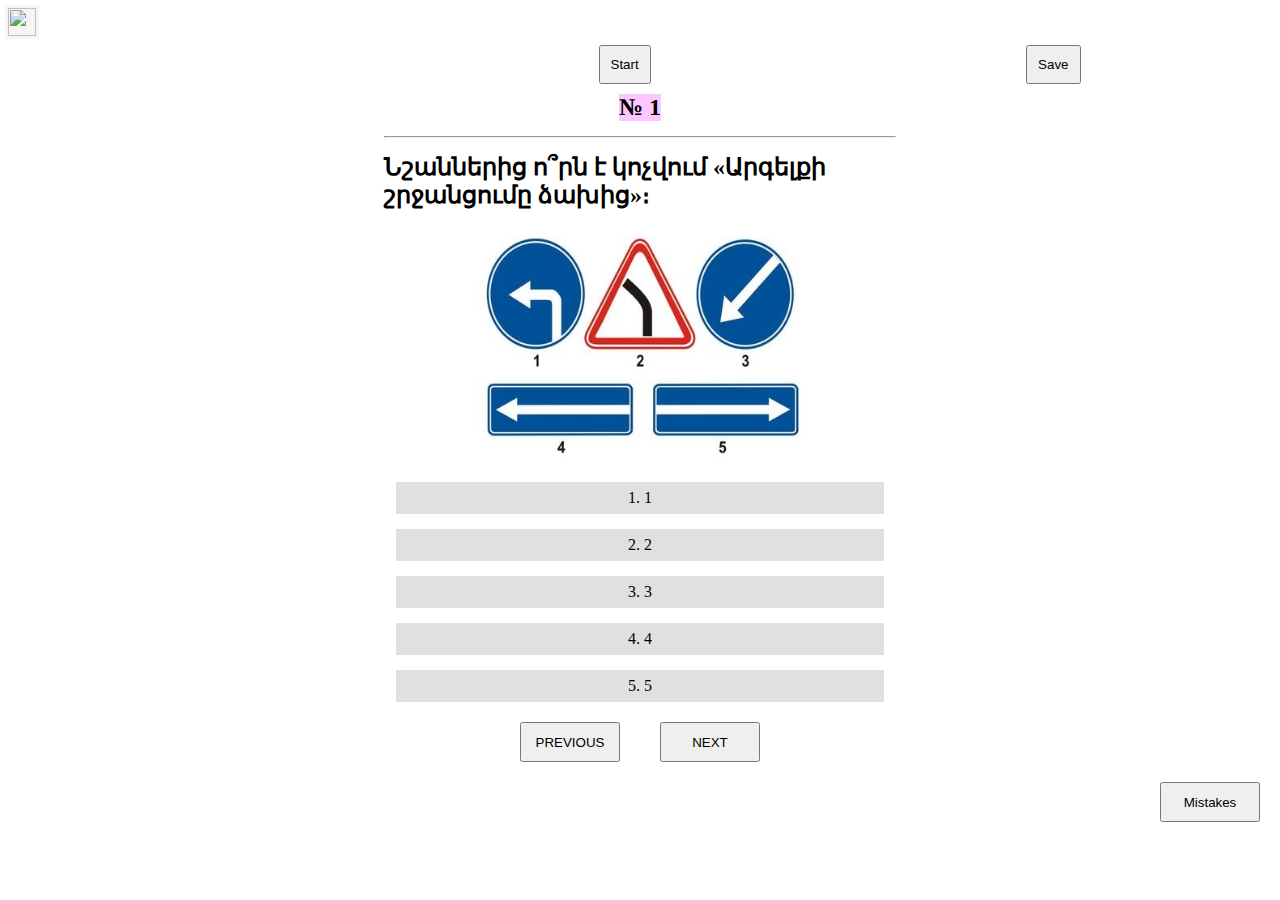
==== index.html @ d21394ac "new" ====
<!DOCTYPE html>
<html lang="en">

<head>
    <meta charset="UTF-8">
    <meta http-equiv="X-UA-Compatible" content="IE=edge">
    <meta name="viewport" content="width=device-width, initial-scale=1.0">
    <title>Document</title>
    <script src="./xumb1.js"></script>
    <script src="https://code.jquery.com/jquery-3.6.0.min.js"></script>
    <script defer src="./script.js"></script>
    <link rel="stylesheet" href="style.css">
</head>

<body>
    <!-- <svg icon viewBox="0 0 100 80" width="20" height="20">
        <rect width="100" height="20"></rect>
        <rect y="30" width="100" height="20"></rect>
        <rect y="60" width="100" height="20"></rect>
      </svg> -->
 <img icon src="https://sijjada-bakria.com/static/djangocms_admin_style/fonts/src/arrow-right.svg" alt="">
    <div class="side">
        <button>Start</button>
        <button>Save</button>
    </div>
        <div class="main">

        </div>
        <!-- whole content from js -->
    </div>

    <div class="buttons">
        <input type="button" pager value="PREVIOUS">
        <input type="button" pager value="NEXT">
    </div>



    <div class="section">

        <input type="button" value="Mistakes">
    </div>

</body>

</html>
---- style.css ----
* {
    padding: 0;
    margin: 0;
    box-sizing: border-box;
}

@media screen and (min-width:1150px) {
    :root{
        --w:35%;
        --icon:30px;
    }
}
@media screen and (min-width:1000px) and (max-width:1300px){
    :root{
        --w:40%;
        --icon:28px;
    }
}
@media screen and (min-width:700px) and (max-width:1000px){
    :root{
        --w:52%;
        --icon:25px;
    }
}
@media screen and (min-width:500px) and (max-width:700px){
    :root{
        --w:70%;
        --icon:23px;
    }
}
@media screen and (max-width:500px) {
    :root{
        --w:90%;
        --icon:5%;
    }
}
img {
    width: 95%;
}
.main {
    width: var(--w);
    margin: 20px auto;
    display: grid;
    justify-content: center;
    justify-items: center;
    grid-gap: 15px;
    position: relative;
    /* margin-top: 10vh; */
}
.N{
    text-align: center;
    background-color: rgba(255, 119, 255, 0.411);
}
hr{
    width: 100%;
}

p {
    background-color: rgba(193, 193, 193, 0.5);
    padding: 7px;
    width: calc(98% - 14px);
    text-align: center;
    cursor: pointer;
}

input{
    width: 100px;
    height: 40px;
  margin: 0 20px;
}

.buttons{
    display: flex;
    justify-content: center;
}

.wrong{
    background-color: rgba(255, 0, 0, 0.8);
}

.right{
    background-color: rgba(0, 128, 0, 0.8);
}

.section{
    margin: 20px 0;
    display: grid;
   justify-content: end;
   grid-gap: 15px;
}

.side{
    display: flex;
    justify-content: space-between;
    width: calc( var(--w) - 30px);
    position: relative;
    justify-self: center;
    margin-left: calc(50% - (var(--w) - 30px) / 2);
    top: 10px;
    /* margin-top: 30px; */
}
.side button{
    padding:10px;
}

[icon]{
    cursor: pointer;
    /* display: block; */
    height: var(--icon);
    width: var(--icon);
    position: relative;
    top: 5px;
    left: 5px;
    padding: 3px;
    box-sizing: content-box !important;
    background-color: rgb(245, 245, 245);
    z-index: 2;
}
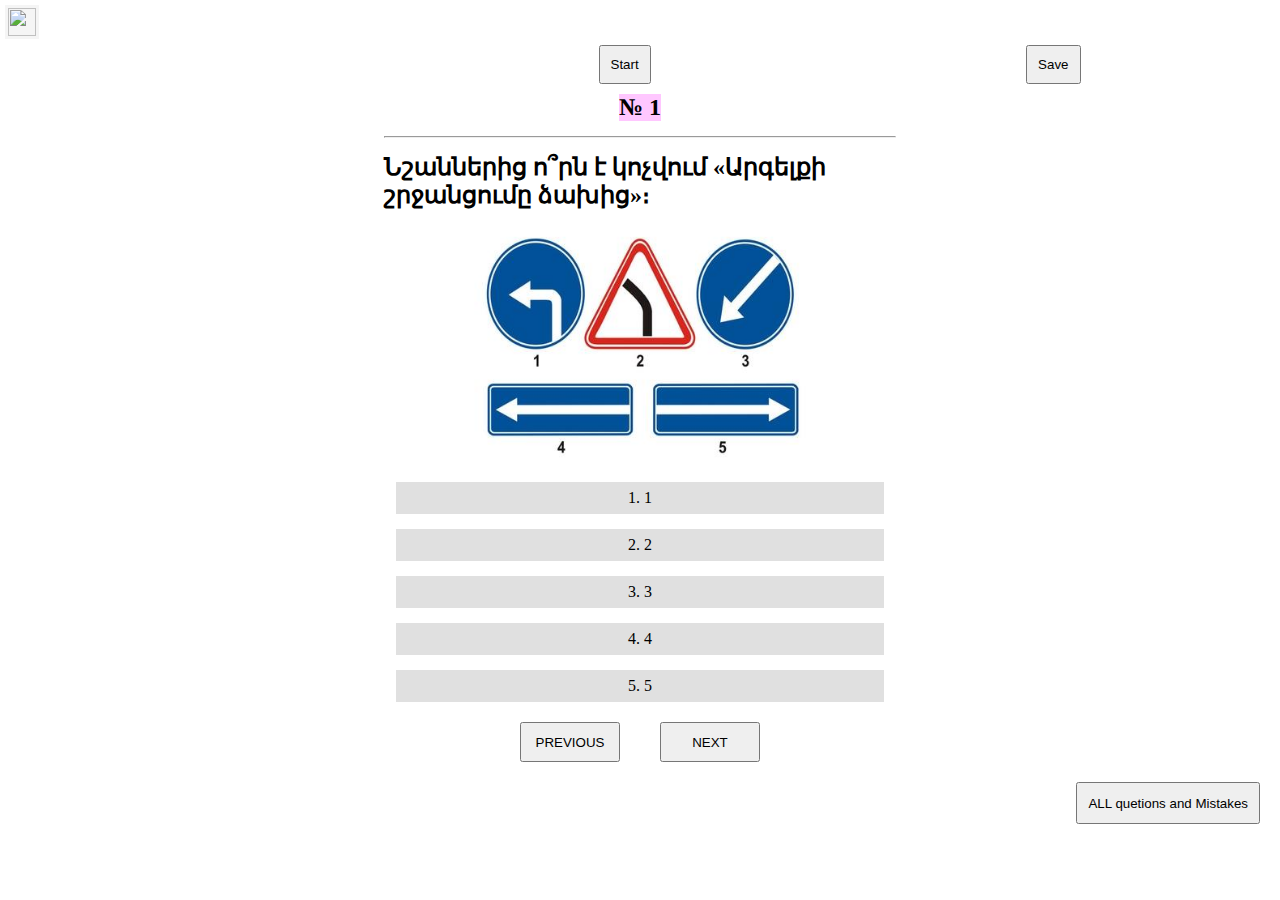
==== commit 38347767: "1.47" ====
--- a/index.html
+++ b/index.html
@@ -36,10 +36,9 @@
 
 
 
-    <div class="section">
-
-        <input type="button" value="Mistakes">
-    </div>
+    
+  <input type="submit" value="ALL quetions and Mistakes" id="all">
+    
 
 </body>
 
--- a/style.css
+++ b/style.css
@@ -31,7 +31,7 @@
 @media screen and (max-width:500px) {
     :root{
         --w:90%;
-        --icon:5%;
+        --icon:6%;
     }
 }
 img {
@@ -55,7 +55,7 @@
     width: 100%;
 }
 
-p {
+.option {
     background-color: rgba(193, 193, 193, 0.5);
     padding: 7px;
     width: calc(98% - 14px);
@@ -63,7 +63,7 @@
     cursor: pointer;
 }
 
-input{
+input[type='button']{
     width: 100px;
     height: 40px;
   margin: 0 20px;
@@ -75,11 +75,11 @@
 }
 
 .wrong{
-    background-color: rgba(255, 0, 0, 0.8);
+    background-color: rgba(255, 0, 0, 0.8) !important;
 }
 
 .right{
-    background-color: rgba(0, 128, 0, 0.8);
+    background-color: rgba(0, 128, 0, 0.8) !important;
 }
 
 .section{
@@ -114,5 +114,31 @@
     padding: 3px;
     box-sizing: content-box !important;
     background-color: rgb(245, 245, 245);
-    z-index: 2;
+    z-index: 2; 
+}
+.main.all p{
+    background-color: rgba(193, 193, 193, 0.5);
+    padding: 7px;
+    width: 40px;
+    /* box-sizing: content-box!important; */
+    /* flex: 1; */
+    cursor: pointer;
+}
+.main.all{
+    display: grid;
+    grid-template-columns: repeat(auto-fill, 40px);
+    justify-content: center;
+    margin: 30px auto;
+}
+
+.mistakes{
+    grid-column: 1/-1;
+    padding: 10px;
+}
+#all{
+    padding: 4px 10px;
+    box-sizing: content-box;
+    height: 30px;
+    margin: 20px 20px;
+   float: right;
 }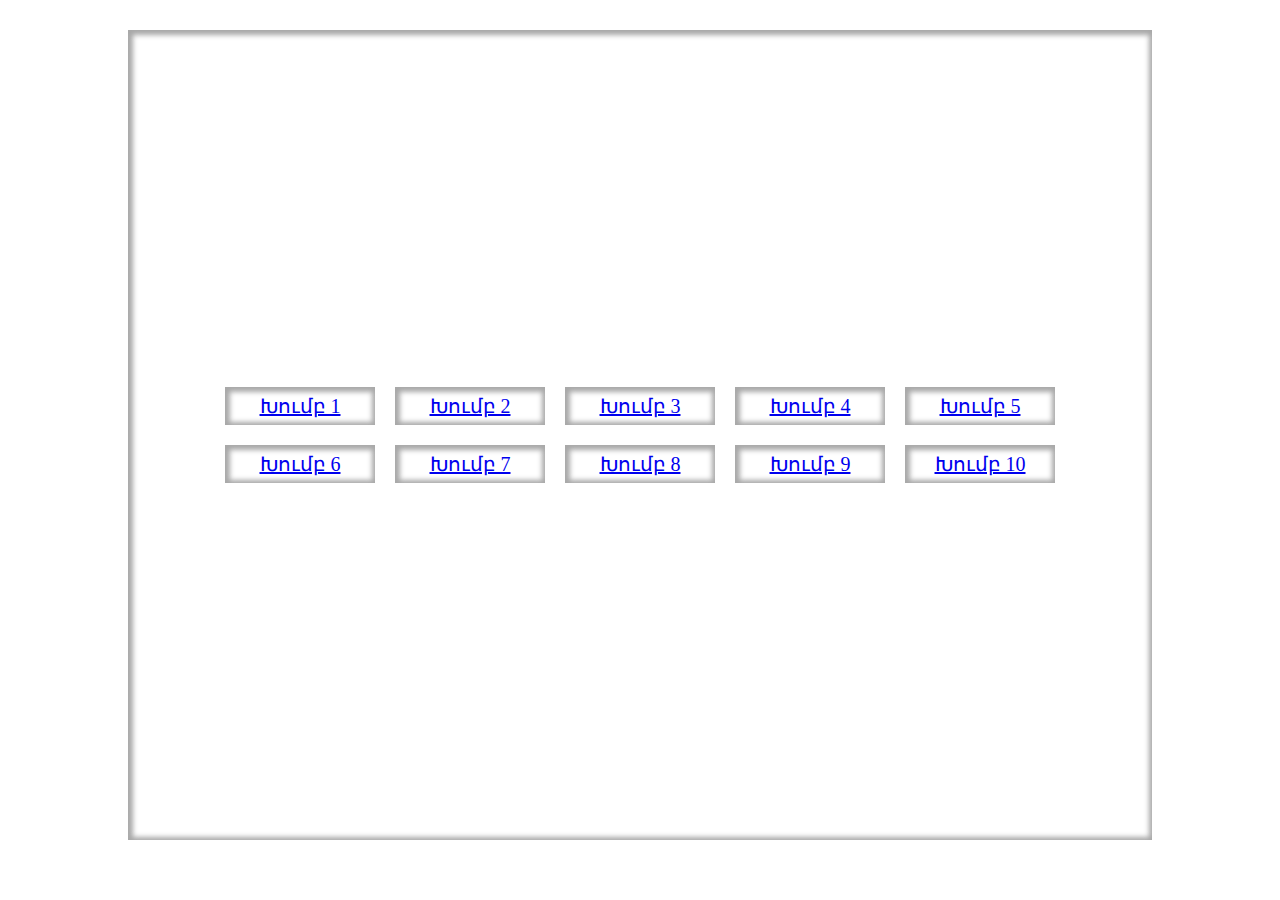
==== commit a0ecfdbd: "good one" ====
--- a/index.html
+++ b/index.html
@@ -6,39 +6,25 @@
     <meta http-equiv="X-UA-Compatible" content="IE=edge">
     <meta name="viewport" content="width=device-width, initial-scale=1.0">
     <title>Document</title>
-    <script src="./xumb1.js"></script>
     <script src="https://code.jquery.com/jquery-3.6.0.min.js"></script>
-    <script defer src="./script.js"></script>
+    <script defer src="./switcher.js"></script>
     <link rel="stylesheet" href="style.css">
 </head>
 
 <body>
-    <!-- <svg icon viewBox="0 0 100 80" width="20" height="20">
-        <rect width="100" height="20"></rect>
-        <rect y="30" width="100" height="20"></rect>
-        <rect y="60" width="100" height="20"></rect>
-      </svg> -->
- <img icon src="https://sijjada-bakria.com/static/djangocms_admin_style/fonts/src/arrow-right.svg" alt="">
-    <div class="side">
-        <button>Start</button>
-        <button>Save</button>
-    </div>
-        <div class="main">
 
+        <div class="intro">
+           <p><a href="./groups.html">Խումբ 1</a></p>
+           <p><a href="./groups.html">Խումբ 2</a></p>
+           <p><a href="./groups.html">Խումբ 3</a></p>
+           <p><a href="./groups.html">Խումբ 4</a></p>
+           <p><a href="./groups.html">Խումբ 5</a></p>
+           <p><a href="./groups.html">Խումբ 6</a></p>
+           <p><a href="./groups.html">Խումբ 7</a></p>
+           <p><a href="./groups.html">Խումբ 8</a></p>
+           <p><a href="./groups.html">Խումբ 9</a></p>
+           <p><a href="./groups.html">Խումբ 10</a></p>
         </div>
-        <!-- whole content from js -->
-    </div>
-
-    <div class="buttons">
-        <input type="button" pager value="PREVIOUS">
-        <input type="button" pager value="NEXT">
-    </div>
-
-
-
-    
-  <input type="submit" value="ALL quetions and Mistakes" id="all">
-    
 
 </body>
 
--- a/style.css
+++ b/style.css
@@ -8,30 +8,35 @@
     :root{
         --w:35%;
         --icon:30px;
+        --intro: 50%
     }
 }
 @media screen and (min-width:1000px) and (max-width:1300px){
     :root{
         --w:40%;
         --icon:28px;
+        --intro: 80%
     }
 }
 @media screen and (min-width:700px) and (max-width:1000px){
     :root{
         --w:52%;
         --icon:25px;
+        --intro: 90%
     }
 }
 @media screen and (min-width:500px) and (max-width:700px){
     :root{
         --w:70%;
         --icon:23px;
+        --intro: 95%
     }
 }
 @media screen and (max-width:500px) {
     :root{
         --w:90%;
         --icon:6%;
+        --intro: 95%
     }
 }
 img {
@@ -141,4 +146,36 @@
     height: 30px;
     margin: 20px 20px;
    float: right;
+}
+
+.intro{
+    padding: 30px;
+    display: grid;
+    grid-template-columns: repeat(auto-fill, 150px);
+    grid-gap: 20px;
+    justify-content: center;
+    margin: 30px auto;
+    justify-items: center;
+    align-content: center;
+    height: 90vh;
+    font-size: 20px;
+    width: 95%;
+    width: var(--intro);
+    /* position: absolute; */
+    box-shadow: 1px 1px 5px 4px inset rgba(128, 128, 128, 0.686) ;
+
+}
+.intro p{
+    box-shadow: 1px 1px 5px 4px inset rgba(128, 128, 128, 0.686) ;
+    padding: 7px;
+    width: 100%;
+    cursor: pointer;
+    text-align: center;
+}
+
+.groups{
+    display: none;
+    width: 150px !important;
+    padding: 10px;
+    margin-left: calc(50% - 85px)!important;
 }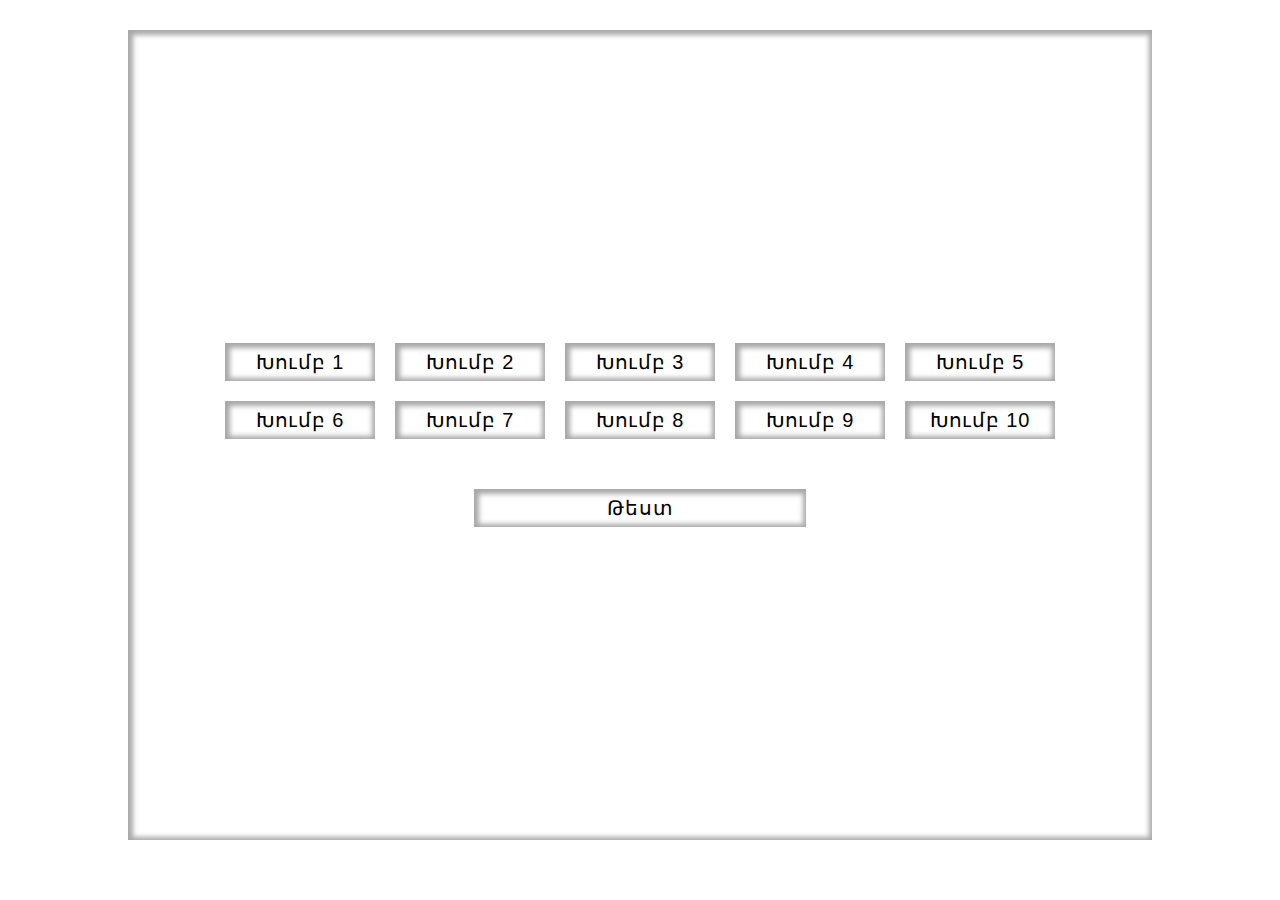
==== commit daa6aa48: "jgvyjh" ====
--- a/index.html
+++ b/index.html
@@ -7,7 +7,7 @@
     <meta name="viewport" content="width=device-width, initial-scale=1.0">
     <title>Document</title>
     <script src="https://code.jquery.com/jquery-3.6.0.min.js"></script>
-    <script defer src="./switcher.js"></script>
+  
     <link rel="stylesheet" href="style.css">
 </head>
 
@@ -24,8 +24,11 @@
            <p><a href="./groups.html">Խումբ 8</a></p>
            <p><a href="./groups.html">Խումբ 9</a></p>
            <p><a href="./groups.html">Խումբ 10</a></p>
+           <p class="test"><a href="./groups.html">Թեստ</a></p>
         </div>
 
+        
+  <script  src="./switcher.js"></script>
 </body>
 
 </html>--- a/style.css
+++ b/style.css
@@ -8,37 +8,57 @@
     :root{
         --w:35%;
         --icon:30px;
-        --intro: 50%
+        --intro: 50%;
+        --p:absolute;
+        --h:90vh
     }
 }
 @media screen and (min-width:1000px) and (max-width:1300px){
     :root{
         --w:40%;
         --icon:28px;
-        --intro: 80%
+        --intro: 80%;
+        --p:absolute;
+        --h:90vh
     }
 }
 @media screen and (min-width:700px) and (max-width:1000px){
     :root{
         --w:52%;
         --icon:25px;
-        --intro: 90%
+        --intro: 90%;
+        --p:absolute;
+        --h:90vh
     }
 }
 @media screen and (min-width:500px) and (max-width:700px){
     :root{
         --w:70%;
         --icon:23px;
-        --intro: 95%
-    }
-}
-@media screen and (max-width:500px) {
+        --intro: 95%;
+        --p:absolute;
+        --h:90vh
+    }
+}
+@media screen and (min-width:400px) and (max-width:500px) {
     :root{
         --w:90%;
         --icon:6%;
-        --intro: 95%
-    }
-}
+        --intro: 95%;
+        --p:absolute;
+        --h:90vh
+    }
+}
+@media screen and (max-width:400px) {
+    :root{
+        --w:90%;
+        --icon:6%;
+        --intro: 95%;
+        --p: static;
+       --h:auto
+    }
+}
+
 img {
     width: 95%;
 }
@@ -157,12 +177,11 @@
     margin: 30px auto;
     justify-items: center;
     align-content: center;
-    height: 90vh;
+    height: var(--h);
     font-size: 20px;
-    width: 95%;
     width: var(--intro);
-    /* position: absolute; */
-    box-shadow: 1px 1px 5px 4px inset rgba(128, 128, 128, 0.686) ;
+    box-shadow: 1px 1px 5px 4px inset rgba(128, 128, 128, 0.686) ; 
+   
 
 }
 .intro p{
@@ -171,11 +190,27 @@
     width: 100%;
     cursor: pointer;
     text-align: center;
-}
-
+ 
+}
+.intro a{
+    text-decoration: none;
+    color: black;
+    font-family: 'Lucida Sans', 'Lucida Sans Regular', 'Lucida Grande', 'Lucida Sans Unicode', Geneva, Verdana, sans-serif;
+    letter-spacing: 0.8px;
+}
 .groups{
     display: none;
     width: 150px !important;
     padding: 10px;
     margin-left: calc(50% - 85px)!important;
+}
+.test{
+    /* position: var(--p); */
+    grid-column: 1/-1;
+    /* position: relative; */
+    margin-top: 30px;
+    justify-self: center;
+    /* bottom: 10%; */
+    width: var(--w) !important;
+   /* left: calc(50% - var(--w)/2) */
 }